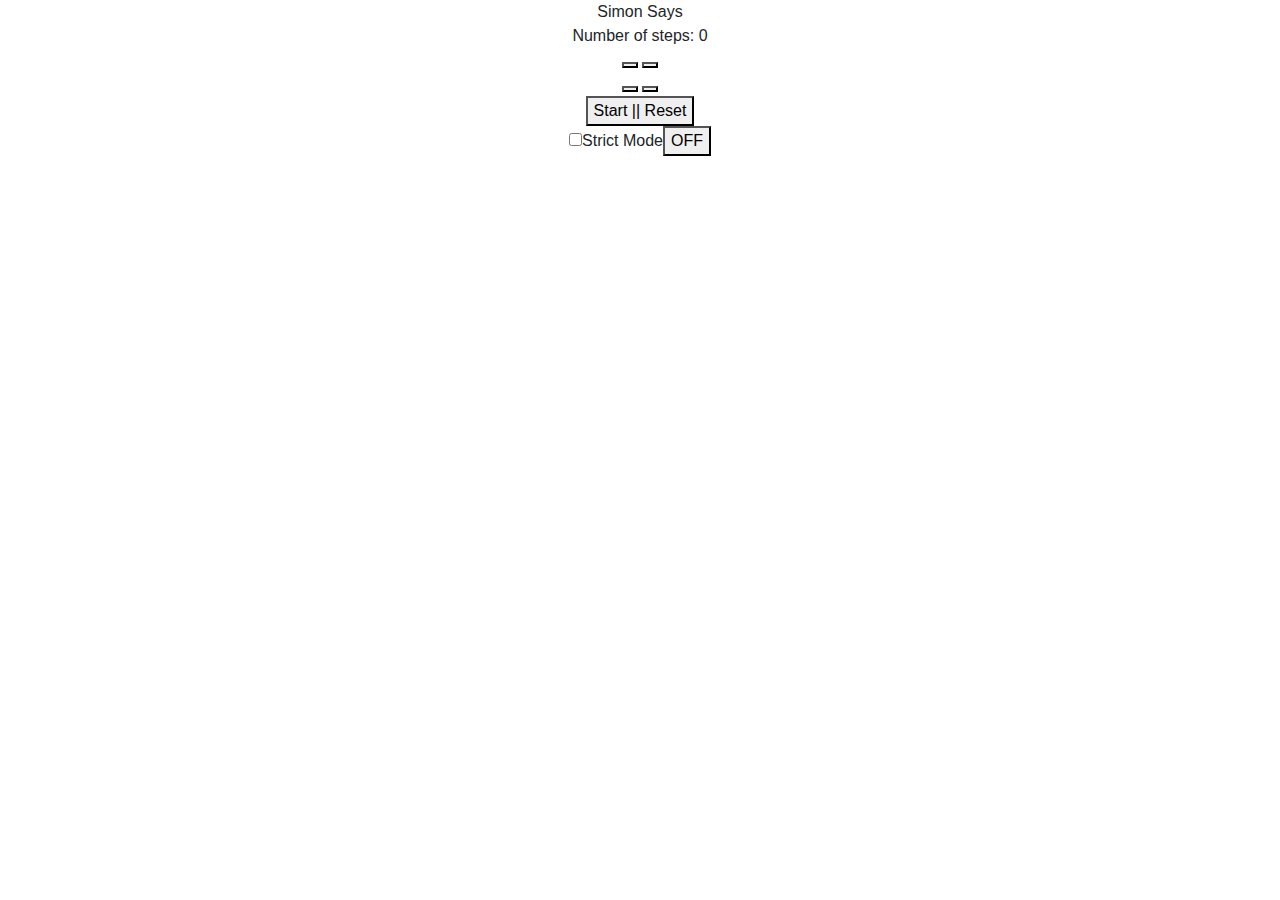
==== index.html @ eb9411d3 "Rename simon.html to index.html" ====
<!doctype html>

<html lang="en">

<head>
  <meta charset="utf-8">
  <title>SimonSays</title>
  <meta name="Jamieson" content="SimonSays">

  <link rel="stylesheet" href="simon/simon.css">
  <link rel="stylesheet" href="https://fonts.googleapis.com/css?family=Electrolize|Lato|Sedgwick+Ave+Display" >
  <link rel="stylesheet" href="https://cdnjs.cloudflare.com/ajax/libs/twitter-bootstrap/4.0.0-beta/css/bootstrap.min.css">
  <script type="text/javascript" src="simon/simon.js"></script>

</head>

<body>
  <div class='text-center' id="simon">
    Simon Says</div>

  <div class="container text-center">
    <div id="counters"><span>Number of steps: </span><span id='counter'>0</span></div>

    <div class="buttons">
      <div>
        <button id='green' onclick="nextColor(this.id); gSound.play()"></button>
        <button id='red' onclick="nextColor(this.id); rSound.play()"></button>
      </div>
      <div>
        <button id='yellow' onclick="nextColor(this.id); ySound.play()"></button>
        <button id='blue' onclick="nextColor(this.id); bSound.play()"></button>
      </div>
    </div>


    <div>

      <button onclick='nextSequence(); changeStart()' id="startbtn">Start || Reset</button>

      <div class="selectors">
        <input type="checkbox" id="checker" onClick="onOff()">Strict Mode</input><button class="on" id="on">OFF</button>
      </div>

    </div>
  </div>
</body>

</html>
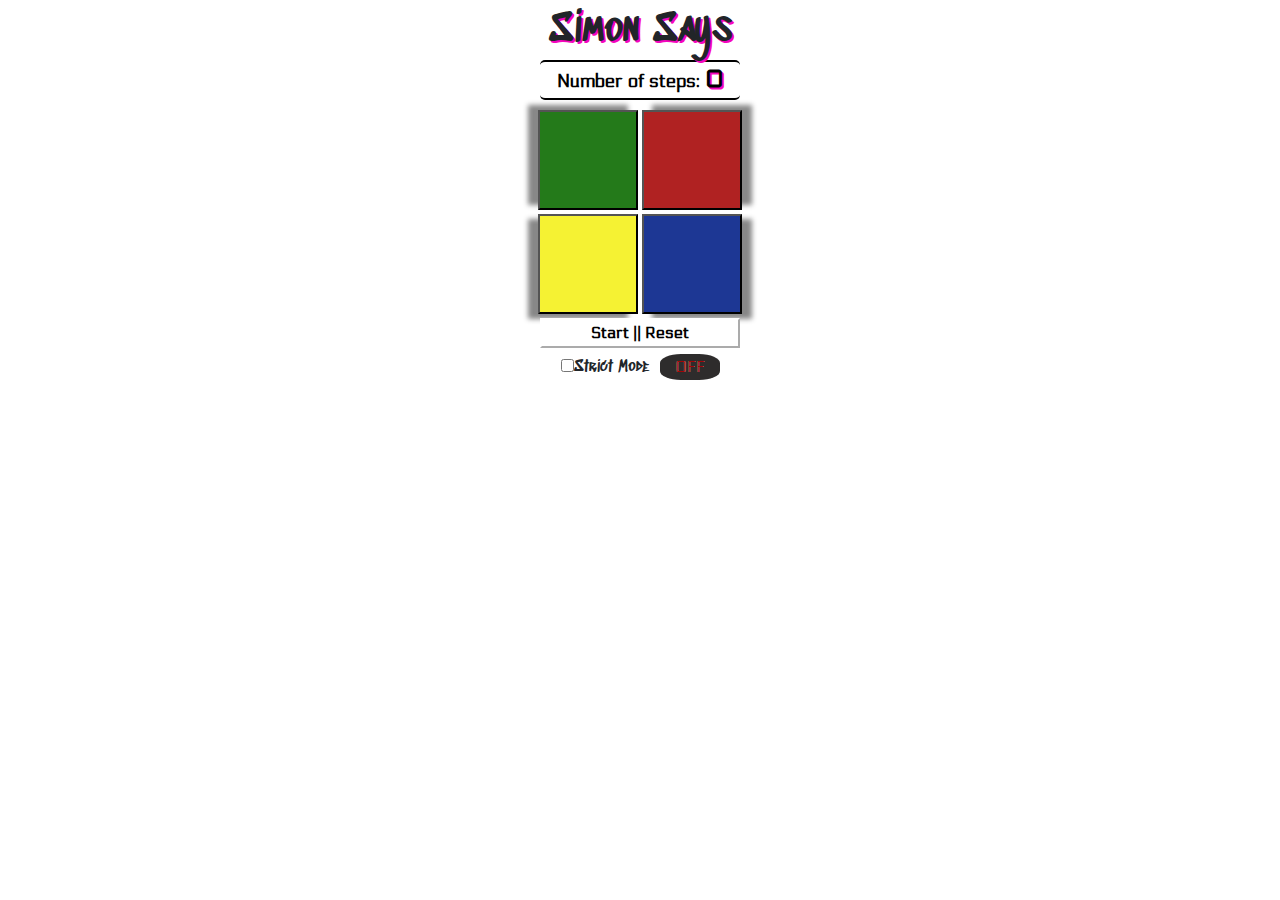
==== commit 3cb73409: "Update index.html" ====
--- a/index.html
+++ b/index.html
@@ -7,10 +7,10 @@
   <title>SimonSays</title>
   <meta name="Jamieson" content="SimonSays">
 
-  <link rel="stylesheet" href="simon/simon.css">
+  <link rel="stylesheet" href="./simon.css">
   <link rel="stylesheet" href="https://fonts.googleapis.com/css?family=Electrolize|Lato|Sedgwick+Ave+Display" >
   <link rel="stylesheet" href="https://cdnjs.cloudflare.com/ajax/libs/twitter-bootstrap/4.0.0-beta/css/bootstrap.min.css">
-  <script type="text/javascript" src="simon/simon.js"></script>
+  <script type="text/javascript" src="./simon.js"></script>
 
 </head>
 
--- a/simon.css
+++ b/simon.css
@@ -0,0 +1,116 @@
+body{
+    /*   background-color: #F505BE; */
+      background-color: #ADB1B2;
+    }
+    
+    #red {
+      background: #B02222;
+      width: 100px;
+      height: 100px;
+      box-shadow: 10px -5px 5px #888888;
+    }
+    
+    
+    #red:active { 
+        background-color: #FFA9A5;
+    }
+    
+    #green {
+      background-color: #247A1A;
+      width: 100px;
+      height: 100px;
+      box-shadow: -10px -5px 5px #888888;
+    }
+    #green:active { 
+        background-color: #64D954;
+    }
+    #yellow{
+      background: #F5F233;
+       width: 100px;
+       height: 100px;
+       box-shadow: -10px 5px 5px #888888;
+    }
+    #yellow:active {
+        background-color: #FCFF9F;
+    }
+    #blue {
+      background: #1D3794;
+      width: 100px;
+      height: 100px;
+      box-shadow: 10px 5px 5px #888888;
+    }
+    #blue:active {
+        background-color: #5474D9;
+    }
+    
+    .simon {
+        width: 500px;
+        height: 100px;
+    }
+    
+    #counter {
+      margin-bottom: 10px;
+      margin-top: 10px;
+    }
+    
+    .on{
+      margin-left: 10px;
+      background-color:#2E2C2C;
+      color: #A10606;
+      text-shadow:0.5px 0px #E8E4E4;
+      width: 60px;
+      font-family: 'Electrolize', sans-serif;
+      outline: none;
+      border: none;
+      border-radius: 35%;
+    }
+    
+    
+    #simon{
+    font-family: 'Sedgwick Ave Display', cursive;
+    font-size: 40px;
+      text-align: center;
+          text-shadow: 2px 2px #F505BE;
+    }
+    #counters{
+      font-family: 'Electrolize', sans-serif;
+      font-size: 18px;
+      margin: 0 auto;
+      margin-bottom: 10px;
+      background:transparent;
+      width: 200px;
+      color: black;
+      border-radius: 5px;
+      font-weight: bold;
+      border-top: 2px black solid;
+      border-bottom: 2px black solid;
+    }
+    
+    #counter{
+    font-size: 24px;
+    text-align: center;
+    text-shadow: 2px 2px #F505BE;
+    }
+    
+    
+    #startbtn {
+      width: 200px;
+      text-align: center;
+      font-family: 'Electrolize', sans-serif;
+      border-color: white;
+      color: black;
+      background: white;
+      font-weight: bold;
+    }
+    
+    .selectors{
+      display: block;
+      width:300px;
+      font-family: 'Sedgwick Ave Display', cursive;
+      margin: 0 auto;
+      padding: 6px;
+    }
+    
+    
+    
+    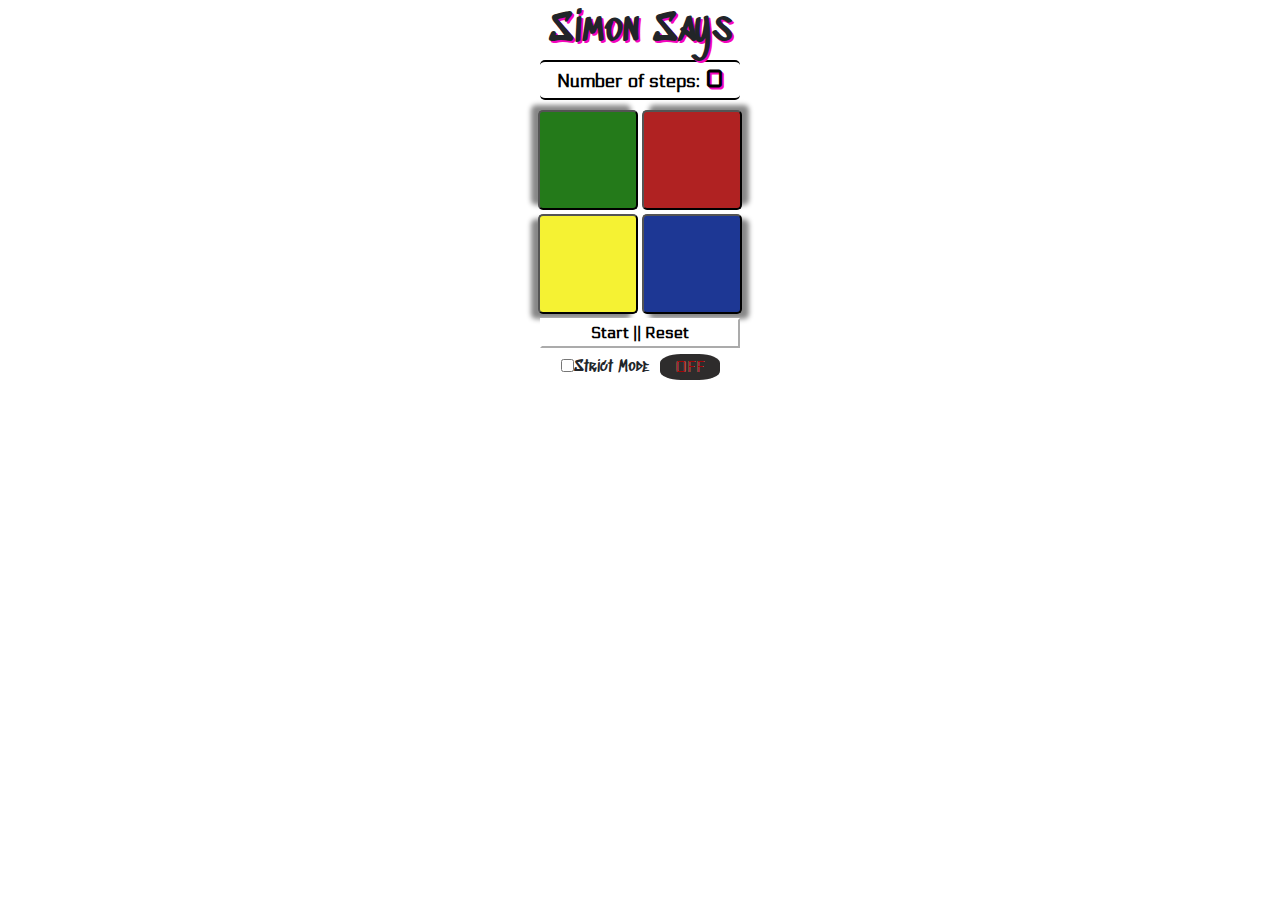
==== commit ddce319a: "Update index.html" ====
--- a/index.html
+++ b/index.html
@@ -7,14 +7,15 @@
   <title>SimonSays</title>
   <meta name="Jamieson" content="SimonSays">
 
-  <link rel="stylesheet" href="./simon.css">
+  <link rel="stylesheet" href="simon.css">
   <link rel="stylesheet" href="https://fonts.googleapis.com/css?family=Electrolize|Lato|Sedgwick+Ave+Display" >
   <link rel="stylesheet" href="https://cdnjs.cloudflare.com/ajax/libs/twitter-bootstrap/4.0.0-beta/css/bootstrap.min.css">
-  <script type="text/javascript" src="./simon.js"></script>
+  <script type="text/javascript" src="simon.js"></script>
 
 </head>
 
 <body>
+  <div class="container wholeGame">
   <div class='text-center' id="simon">
     Simon Says</div>
 
@@ -43,6 +44,7 @@
 
     </div>
   </div>
+  </div>
 </body>
 
 </html>
--- a/simon.css
+++ b/simon.css
@@ -1,116 +1,121 @@
 body{
-    /*   background-color: #F505BE; */
-      background-color: #ADB1B2;
-    }
-    
-    #red {
-      background: #B02222;
-      width: 100px;
+    background-color: #ADB1B2;
+  }
+  
+  
+  
+  #red {
+    background: #B02222;
+    width: 100px;
+    height: 100px;
+    box-shadow: 7px -5px 5px #888888;
+    border-radius: 5px;
+  }
+  
+  
+  #red:active { 
+      background-color: #FFA9A5;
+  }
+  
+  #green {
+    background-color: #247A1A;
+    width: 100px;
+    height: 100px;
+    box-shadow: -7px -5px 5px #888888;
+    border-radius: 5px;
+  }
+  #green:active { 
+      background-color: #64D954;
+  }
+  #yellow{
+    background: #F5F233;
+     width: 100px;
+     height: 100px;
+     box-shadow: -7px 5px 5px #888888;
+    border-radius: 5px;
+  }
+  #yellow:active {
+      background-color: #FCFF9F;
+  }
+  #blue {
+    background: #1D3794;
+    width: 100px;
+    height: 100px;
+    box-shadow: 7px 5px 5px #888888;
+    border-radius: 5px;
+  }
+  #blue:active {
+      background-color: #5474D9;
+  }
+  
+  .simon {
+      width: 500px;
       height: 100px;
-      box-shadow: 10px -5px 5px #888888;
-    }
-    
-    
-    #red:active { 
-        background-color: #FFA9A5;
-    }
-    
-    #green {
-      background-color: #247A1A;
-      width: 100px;
-      height: 100px;
-      box-shadow: -10px -5px 5px #888888;
-    }
-    #green:active { 
-        background-color: #64D954;
-    }
-    #yellow{
-      background: #F5F233;
-       width: 100px;
-       height: 100px;
-       box-shadow: -10px 5px 5px #888888;
-    }
-    #yellow:active {
-        background-color: #FCFF9F;
-    }
-    #blue {
-      background: #1D3794;
-      width: 100px;
-      height: 100px;
-      box-shadow: 10px 5px 5px #888888;
-    }
-    #blue:active {
-        background-color: #5474D9;
-    }
-    
-    .simon {
-        width: 500px;
-        height: 100px;
-    }
-    
-    #counter {
-      margin-bottom: 10px;
-      margin-top: 10px;
-    }
-    
-    .on{
-      margin-left: 10px;
-      background-color:#2E2C2C;
-      color: #A10606;
-      text-shadow:0.5px 0px #E8E4E4;
-      width: 60px;
-      font-family: 'Electrolize', sans-serif;
-      outline: none;
-      border: none;
-      border-radius: 35%;
-    }
-    
-    
-    #simon{
+  }
+  
+  #counter {
+    margin-bottom: 10px;
+    margin-top: 10px;
+  }
+  
+  .on{
+    margin-left: 10px;
+    background-color:#2E2C2C;
+    color: #A10606;
+    text-shadow:0.5px 0px #E8E4E4;
+    width: 60px;
+    font-family: 'Electrolize', sans-serif;
+    outline: none;
+    border: none;
+    border-radius: 35%;
+  }
+  
+  
+  #simon{
+  font-family: 'Sedgwick Ave Display', cursive;
+  font-size: 40px;
+    text-align: center;
+        text-shadow: 2px 2px #F505BE;
+  }
+  #counters{
+    font-family: 'Electrolize', sans-serif;
+    font-size: 18px;
+    margin: 0 auto;
+    margin-bottom: 10px;
+    background:transparent;
+    width: 200px;
+    color: black;
+    border-radius: 5px;
+    font-weight: bold;
+    border-top: 2px black solid;
+    border-bottom: 2px black solid;
+  }
+  
+  #counter{
+  font-size: 24px;
+  text-align: center;
+  text-shadow: 2px 2px #F505BE;
+  }
+  
+  
+  #startbtn {
+    width: 200px;
+    text-align: center;
+    font-family: 'Electrolize', sans-serif;
+    border-color: white;
+    color: black;
+    background: white;
+    font-weight: bold;
+  }
+  
+  .selectors{
+    display: block;
+    width:300px;
     font-family: 'Sedgwick Ave Display', cursive;
-    font-size: 40px;
-      text-align: center;
-          text-shadow: 2px 2px #F505BE;
-    }
-    #counters{
-      font-family: 'Electrolize', sans-serif;
-      font-size: 18px;
-      margin: 0 auto;
-      margin-bottom: 10px;
-      background:transparent;
-      width: 200px;
-      color: black;
-      border-radius: 5px;
-      font-weight: bold;
-      border-top: 2px black solid;
-      border-bottom: 2px black solid;
-    }
-    
-    #counter{
-    font-size: 24px;
-    text-align: center;
-    text-shadow: 2px 2px #F505BE;
-    }
-    
-    
-    #startbtn {
-      width: 200px;
-      text-align: center;
-      font-family: 'Electrolize', sans-serif;
-      border-color: white;
-      color: black;
-      background: white;
-      font-weight: bold;
-    }
-    
-    .selectors{
-      display: block;
-      width:300px;
-      font-family: 'Sedgwick Ave Display', cursive;
-      margin: 0 auto;
-      padding: 6px;
-    }
-    
-    
-    
-    +    margin: 0 auto;
+    padding: 6px;
+  }
+  
+  
+  
+  
